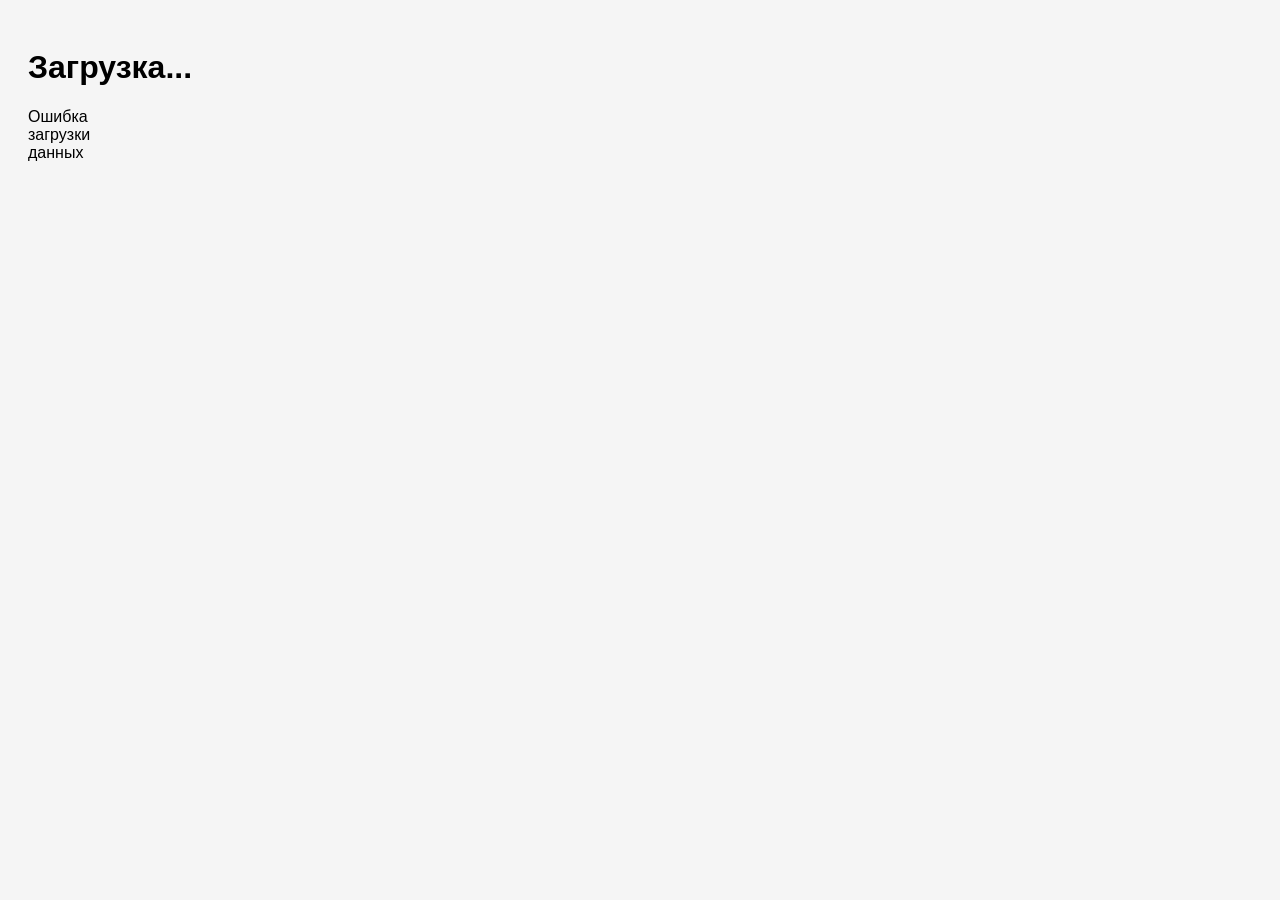
==== index.html @ f45b10a1 "Add files via upload" ====
<!DOCTYPE html>
<html lang="ru">
<head>
<meta charset="UTF-8">
<meta name="viewport" content="width=device-width, initial-scale=1.0">
<title>Задолженности СНТ</title>

<link rel="stylesheet" href="style.css">
</head>
<body>

<h1 id="title">Загрузка...</h1>

<div id="plots">
    Загрузка...
</div>

<script src="script.js"></script>

</body>
</html>
---- style.css ----
body{
    font-family: Arial, sans-serif;
    padding:20px;
    background:#f5f5f5;
}

#plots{
    display:grid;
    grid-template-columns:repeat(auto-fill,minmax(40px,1fr));
    gap:10px;
}


button{
    padding:10px;
    font-size:18px;
    cursor:pointer;
    border:none;
    border-radius:10px;
}


#content{
    max-width:700px;
    margin:auto;
    background:white;
    padding:20px;
    border-radius:10px;
}
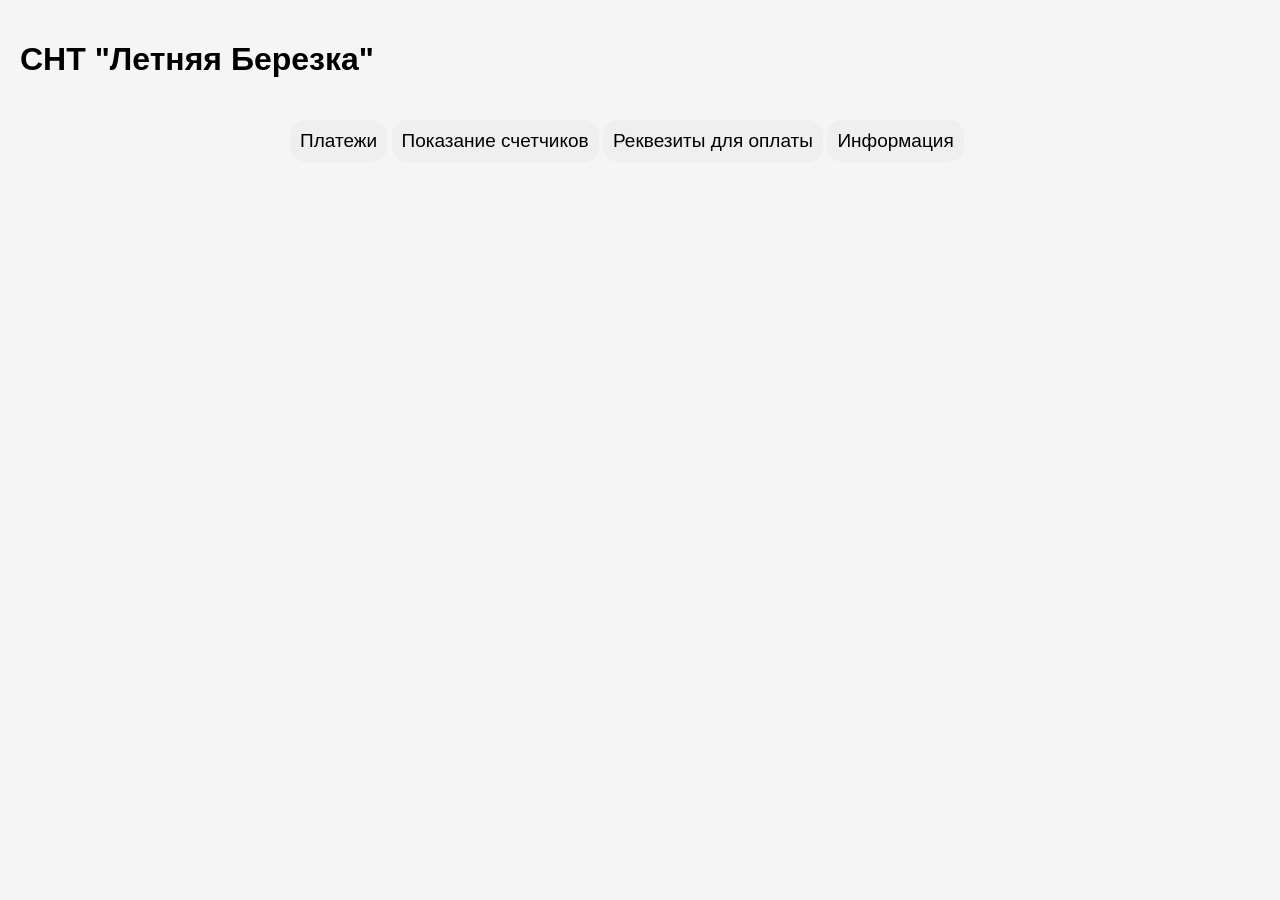
==== commit aec68299: "Update index.html" ====
--- a/index.html
+++ b/index.html
@@ -3,19 +3,31 @@
 <head>
 <meta charset="UTF-8">
 <meta name="viewport" content="width=device-width, initial-scale=1.0">
-<title>Задолженности СНТ</title>
-
 <link rel="stylesheet" href="style.css">
 </head>
 <body>
+<div>
+    <h1>СНТ "Летняя Березка"</h1>
+</div>
+<div id="content">
+    <div class="menu">
+        <button onclick="location.href='payments.html'">
+            Платежи
+        </button>
 
-<h1 id="title">Загрузка...</h1>
+        <button onclick="location.href='info.html'">
+            Показание счетчиков
+        </button>
 
-<div id="plots">
-    Загрузка...
+        <button onclick="location.href='details.html'">
+            Реквезиты для оплаты
+        </button>
+
+        <button onclick="location.href='inf.html'">
+            Информация
+        </button>
+    </div>
 </div>
 
-<script src="script.js"></script>
-
 </body>
-</html>+</html>
--- a/style.css
+++ b/style.css
@@ -1,29 +1,125 @@
-body{
+body {
     font-family: Arial, sans-serif;
-    padding:20px;
-    background:#f5f5f5;
+    padding: 20px;
+    background: #f5f5f5;
+    margin: 0;
 }
 
-#plots{
-    display:grid;
-    grid-template-columns:repeat(auto-fill,minmax(40px,1fr));
-    gap:10px;
+/* Заголовок */
+#title {
+    font-size: clamp(18px, 3vw, 28px);
+    text-align: center;
+    line-height: 1.2;
+
+    /* разрешаем перенос */
+    white-space: normal;
+    overflow-wrap: break-word;
+    margin-bottom: 25px;
 }
 
-
+/* Сетка участков */
+#plots {
+    display: grid;
+    grid-template-columns: repeat(auto-fill, minmax(65px, 1fr));
+    gap: 12px;
+}
 button{
     padding:10px;
-    font-size:18px;
+    font-size:19px;
     cursor:pointer;
     border:none;
-    border-radius:10px;
+    border-radius:15px;
 }
 
+button:hover {
+    transform: scale(1.03);
+}
 
+button:active {
+    transform: scale(0.98);
+}
+
+/* Вторая страница */
+.container {
+    max-width: 700px;
+    margin: auto;
+
+    background: transparent;
+    border-radius: 0;
+    box-shadow: none;
+
+    padding: 20px;
+}
 #content{
     max-width:700px;
     margin:auto;
-    background:white;
     padding:20px;
-    border-radius:10px;
-}+}
+
+/* Список долгов */
+ul {
+    list-style: none;
+    padding-left: 0;
+    margin-left: 0;
+}
+
+li {
+    margin: 10px 0;
+    padding-left: 0;
+}
+
+/* Надпись "Долги" */
+.debts-title {
+    font-size: 24px;
+    font-weight: bold;
+    margin-top: 25px;
+    margin-bottom: 15px;
+}
+
+/* Строка долга */
+.debt-row {
+    font-size: 20px;
+    line-height: 1.5;
+    margin-bottom: 8px;
+}
+
+.report-date {
+    font-size: 14px;
+    color: #666;
+    margin-bottom: 12px;
+}
+
+.report-date {
+    font-size: 16px;
+    color: #000;
+    margin-bottom: 8px;
+}
+
+#content h1 {
+    margin: 0 0 10px 0;
+}
+
+#content h2 {
+    margin: 0 0 14px 0;
+}
+
+#content h3 {
+    margin: 10px 0 4px 0;
+}
+
+#content div {
+    margin: 0;
+    padding: 0;
+    line-height: 1.3;
+}
+
+#content p {
+    margin-top: 14px;
+}
+
+.info-line,
+.payment-line {
+    margin: 0;
+    padding: 0;
+    line-height: 1.3;
+}
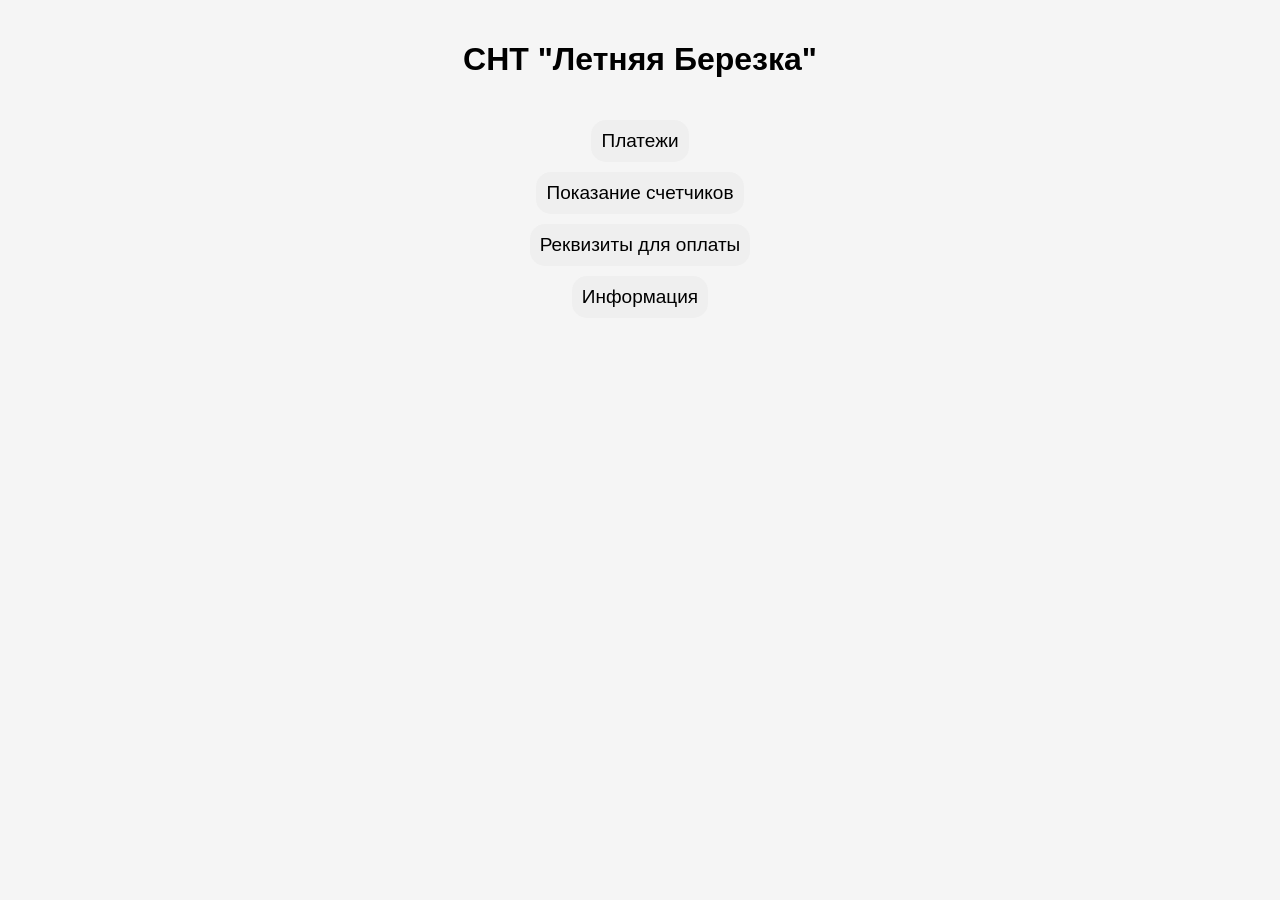
==== commit 3372b2b7: "Update index.html" ====
--- a/index.html
+++ b/index.html
@@ -20,7 +20,7 @@
         </button>
 
         <button onclick="location.href='details.html'">
-            Реквезиты для оплаты
+            Реквизиты для оплаты
         </button>
 
         <button onclick="location.href='inf.html'">
--- a/style.css
+++ b/style.css
@@ -123,3 +123,27 @@
     padding: 0;
     line-height: 1.3;
 }
+
+.back-btn {
+    display: inline-block;
+    padding: 24px 48px;
+    font-size: 18px;
+    background: #f0f0f0;
+    border-radius: 8px;
+    text-decoration: none;
+}
+
+.menu {
+    display: flex;
+    flex-direction: column;
+    gap: 10px;
+    width: 100%;
+    align-items: center;
+
+}
+
+h1 {
+
+    text-align: center;
+
+}
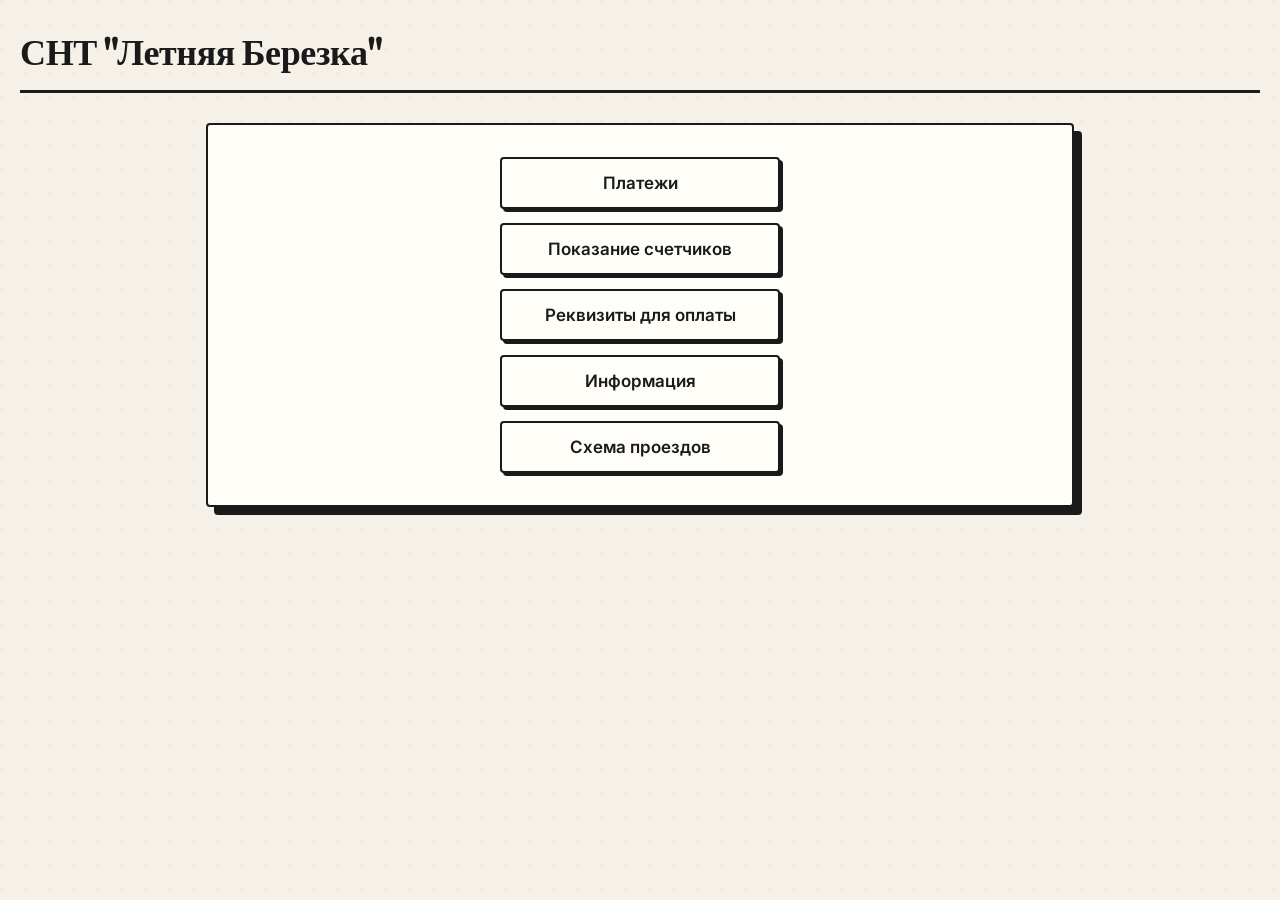
==== commit 705925a8: "Update index.html" ====
--- a/index.html
+++ b/index.html
@@ -23,8 +23,12 @@
             Реквизиты для оплаты
         </button>
 
+        <button>
+            Информация
+        </button>
+
         <button onclick="location.href='inf.html'">
-            Информация
+            Схема проездов
         </button>
     </div>
 </div>
--- a/style.css
+++ b/style.css
@@ -1,149 +1,177 @@
+@import url('https://fonts.googleapis.com/css2?family=Fraunces:wght@600;700&family=Inter:wght@400;500;600;700&display=swap');
+
+:root {
+    --ink: #1a1a1a;
+    --paper: #f5f1e8;
+    --card: #fffdf8;
+    --accent: #c1502e;
+    --accent-dark: #96391f;
+    --olive: #5c6b47;
+    --line: #e2dbc9;
+    --shadow-color: #1a1a1a;
+}
+
 body {
-    font-family: Arial, sans-serif;
-    padding: 20px;
-    background: #f5f5f5;
+    font-family: 'Inter', sans-serif;
+    background: var(--paper);
+    background-image:
+        radial-gradient(circle at 1px 1px, rgba(0,0,0,0.04) 1px, transparent 0);
+    background-size: 24px 24px;
     margin: 0;
+    padding: 30px 20px;
+    color: var(--ink);
+}
+
+/* Карточка */
+#content,
+.container {
+    max-width: 800px;
+    margin: auto;
+    background: var(--card);
+    border: 2px solid var(--ink);
+    border-radius: 4px;
+    padding: 32px;
+    box-shadow: 8px 8px 0 var(--shadow-color);
 }
 
 /* Заголовок */
-#title {
-    font-size: clamp(18px, 3vw, 28px);
-    text-align: center;
-    line-height: 1.2;
-
-    /* разрешаем перенос */
-    white-space: normal;
-    overflow-wrap: break-word;
-    margin-bottom: 25px;
+#title,
+h1 {
+    font-family: 'Fraunces', serif;
+    text-align: left;
+    font-size: 36px;
+    font-weight: 700;
+    letter-spacing: -0.01em;
+    margin: 0 0 30px;
+    padding-bottom: 16px;
+    border-bottom: 3px solid var(--ink);
 }
 
 /* Сетка участков */
 #plots {
     display: grid;
-    grid-template-columns: repeat(auto-fill, minmax(65px, 1fr));
-    gap: 12px;
-}
-button{
-    padding:10px;
-    font-size:19px;
-    cursor:pointer;
-    border:none;
-    border-radius:15px;
+    grid-template-columns: repeat(auto-fill, minmax(75px, 1fr));
+    gap: 10px;
 }
 
-button:hover {
-    transform: scale(1.03);
-}
-
-button:active {
-    transform: scale(0.98);
-}
-
-/* Вторая страница */
-.container {
-    max-width: 700px;
-    margin: auto;
-
-    background: transparent;
-    border-radius: 0;
-    box-shadow: none;
-
-    padding: 20px;
-}
-#content{
-    max-width:700px;
-    margin:auto;
-    padding:20px;
-}
-
-/* Список долгов */
-ul {
-    list-style: none;
-    padding-left: 0;
-    margin-left: 0;
-}
-
-li {
-    margin: 10px 0;
-    padding-left: 0;
-}
-
-/* Надпись "Долги" */
-.debts-title {
-    font-size: 24px;
-    font-weight: bold;
-    margin-top: 25px;
-    margin-bottom: 15px;
-}
-
-/* Строка долга */
-.debt-row {
-    font-size: 20px;
-    line-height: 1.5;
-    margin-bottom: 8px;
-}
-
-.report-date {
-    font-size: 14px;
-    color: #666;
-    margin-bottom: 12px;
-}
-
-.report-date {
-    font-size: 16px;
-    color: #000;
-    margin-bottom: 8px;
-}
-
-#content h1 {
-    margin: 0 0 10px 0;
-}
-
-#content h2 {
-    margin: 0 0 14px 0;
-}
-
-#content h3 {
-    margin: 10px 0 4px 0;
-}
-
-#content div {
-    margin: 0;
-    padding: 0;
-    line-height: 1.3;
-}
-
-#content p {
-    margin-top: 14px;
-}
-
-.info-line,
-.payment-line {
-    margin: 0;
-    padding: 0;
-    line-height: 1.3;
-}
-
-.back-btn {
-    display: inline-block;
-    padding: 24px 48px;
-    font-size: 18px;
-    background: #f0f0f0;
-    border-radius: 8px;
-    text-decoration: none;
+/* Кнопки */
+button,
+.plot-btn {
+    background: var(--card);
+    border: 2px solid var(--ink);
+    border-radius: 4px;
+    padding: 14px;
+    font-family: 'Inter', sans-serif;
+    font-size: 17px;
+    font-weight: 600;
+    color: var(--ink);
+    cursor: pointer;
+    box-shadow: 3px 3px 0 var(--ink);
+    transition: transform .12s ease, box-shadow .12s ease;
 }
 
 .menu {
     display: flex;
     flex-direction: column;
-    gap: 10px;
-    width: 100%;
     align-items: center;
-
+    gap: 14px;
 }
 
-h1 {
+.menu button {
+    width: 280px;
+}
 
-    text-align: center;
+button:hover,
+.plot-btn:hover {
+    transform: translate(-2px, -2px);
+    box-shadow: 5px 5px 0 var(--ink);
+    background: var(--accent);
+    color: #fff;
+    border-color: var(--ink);
+}
 
+button:active,
+.plot-btn:active {
+    transform: translate(1px, 1px);
+    box-shadow: 1px 1px 0 var(--ink);
 }
+
+/* Подзаголовки */
+h2 {
+    font-family: 'Fraunces', serif;
+    font-size: 26px;
+    font-weight: 600;
+    margin-bottom: 18px;
+}
+
+h3 {
+    font-family: 'Fraunces', serif;
+    font-size: 19px;
+    font-weight: 600;
+    padding-bottom: 6px;
+    margin-top: 28px;
+    color: var(--accent-dark);
+}
+
+/* Строки долгов */
+.debt-row,
+.payment-line {
+    background: var(--paper);
+    border: 1px solid var(--line);
+    border-left: 4px solid var(--olive);
+    border-radius: 2px;
+    padding: 12px 16px;
+    margin-bottom: 8px;
+    font-variant-numeric: tabular-nums;
+}
+
+/* Общий долг */
+.total-debt {
+    background: #fbe9df;
+    border: 2px solid var(--accent);
+    padding: 16px 20px;
+    border-radius: 4px;
+    font-family: 'Fraunces', serif;
+    font-size: 26px;
+    font-weight: 700;
+    color: var(--accent-dark);
+    margin-top: 18px;
+}
+
+/* Оплачено */
+.total-paid {
+    background: #e6ebdd;
+    border: 2px solid var(--olive);
+    padding: 16px 20px;
+    border-radius: 4px;
+    font-family: 'Fraunces', serif;
+    font-size: 26px;
+    font-weight: 700;
+    color: #3d4830;
+    margin-top: 18px;
+}
+
+/* Назад */
+.back-btn {
+    display: inline-block;
+    margin-top: 24px;
+    padding: 12px 22px;
+    background: var(--ink);
+    color: var(--paper);
+    text-decoration: none;
+    border-radius: 4px;
+    font-weight: 700;
+    border: 2px solid var(--ink);
+    box-shadow: 3px 3px 0 var(--accent);
+    transition: transform .12s ease;
+}
+
+.back-btn:hover {
+    transform: translate(-2px, -2px);
+}
+
+.section-line {
+    height: 2px;
+    background: var(--line);
+    margin: 16px 0;
+}
